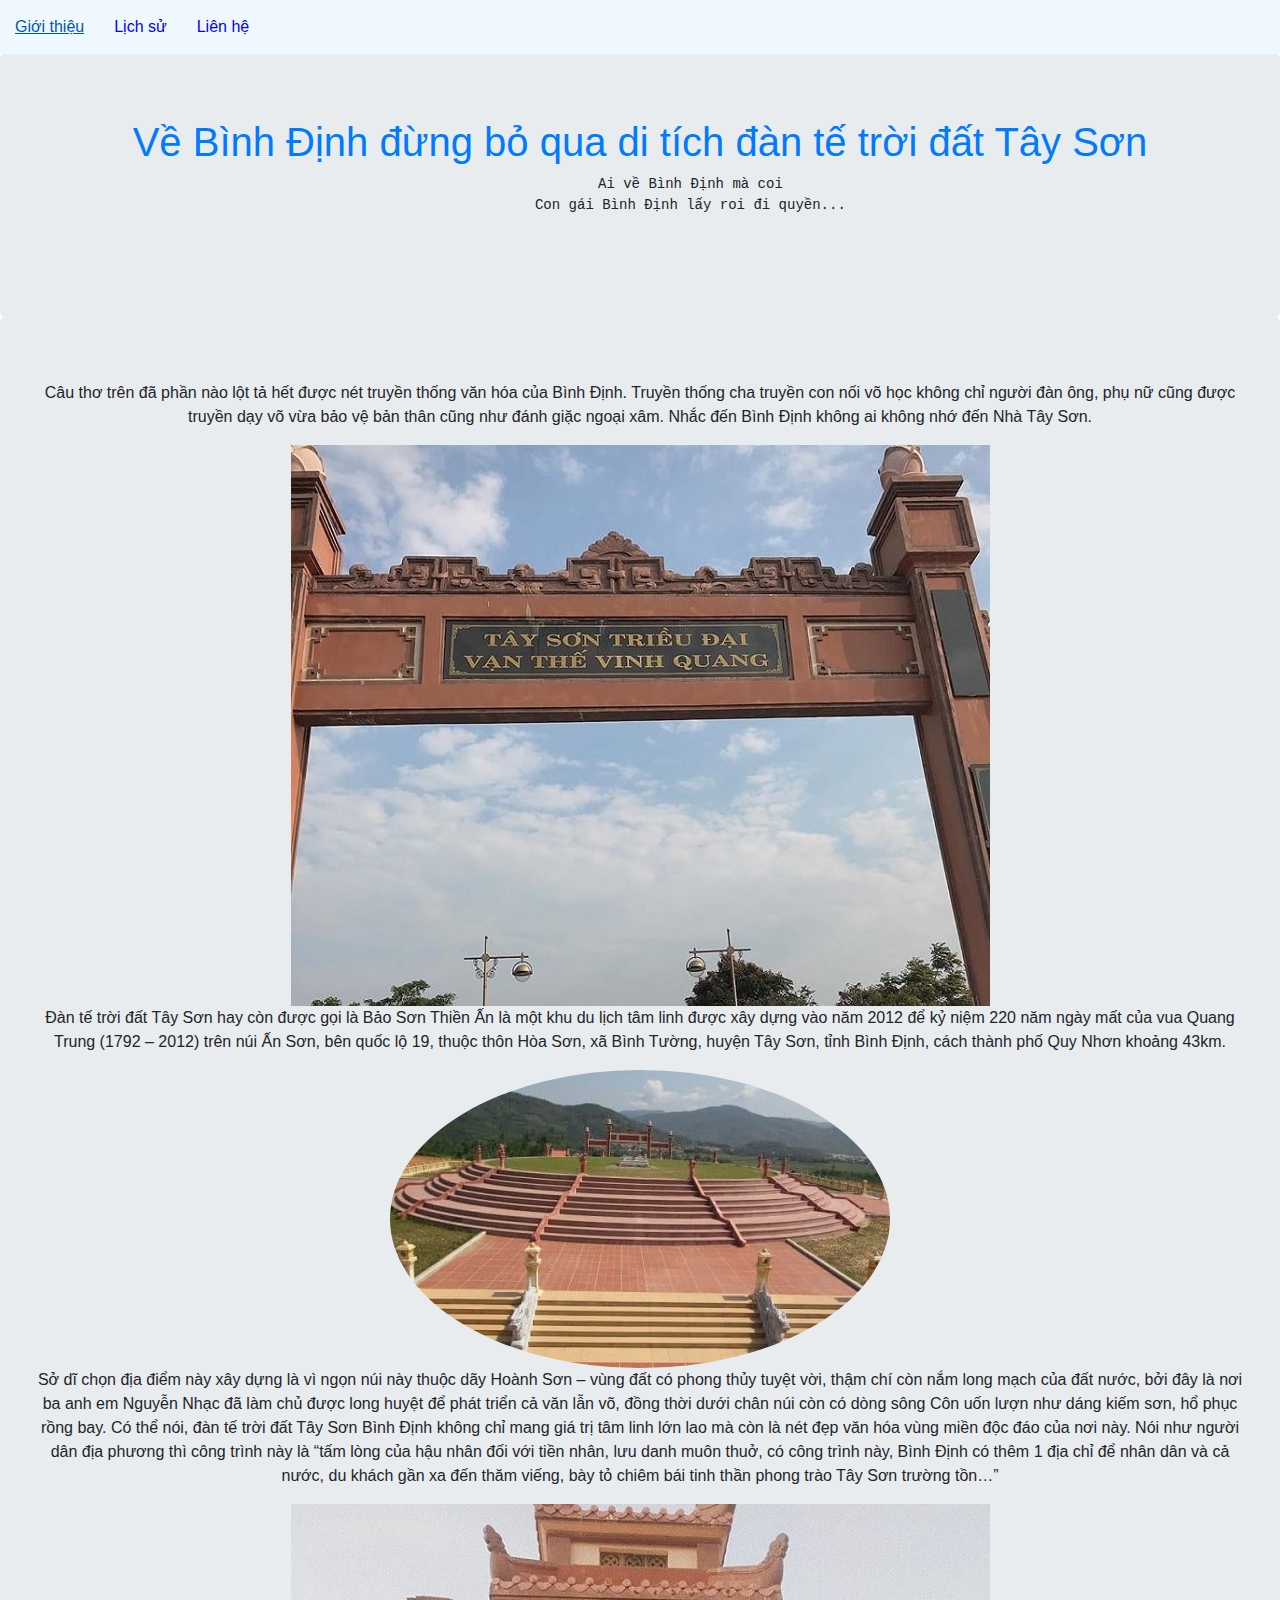
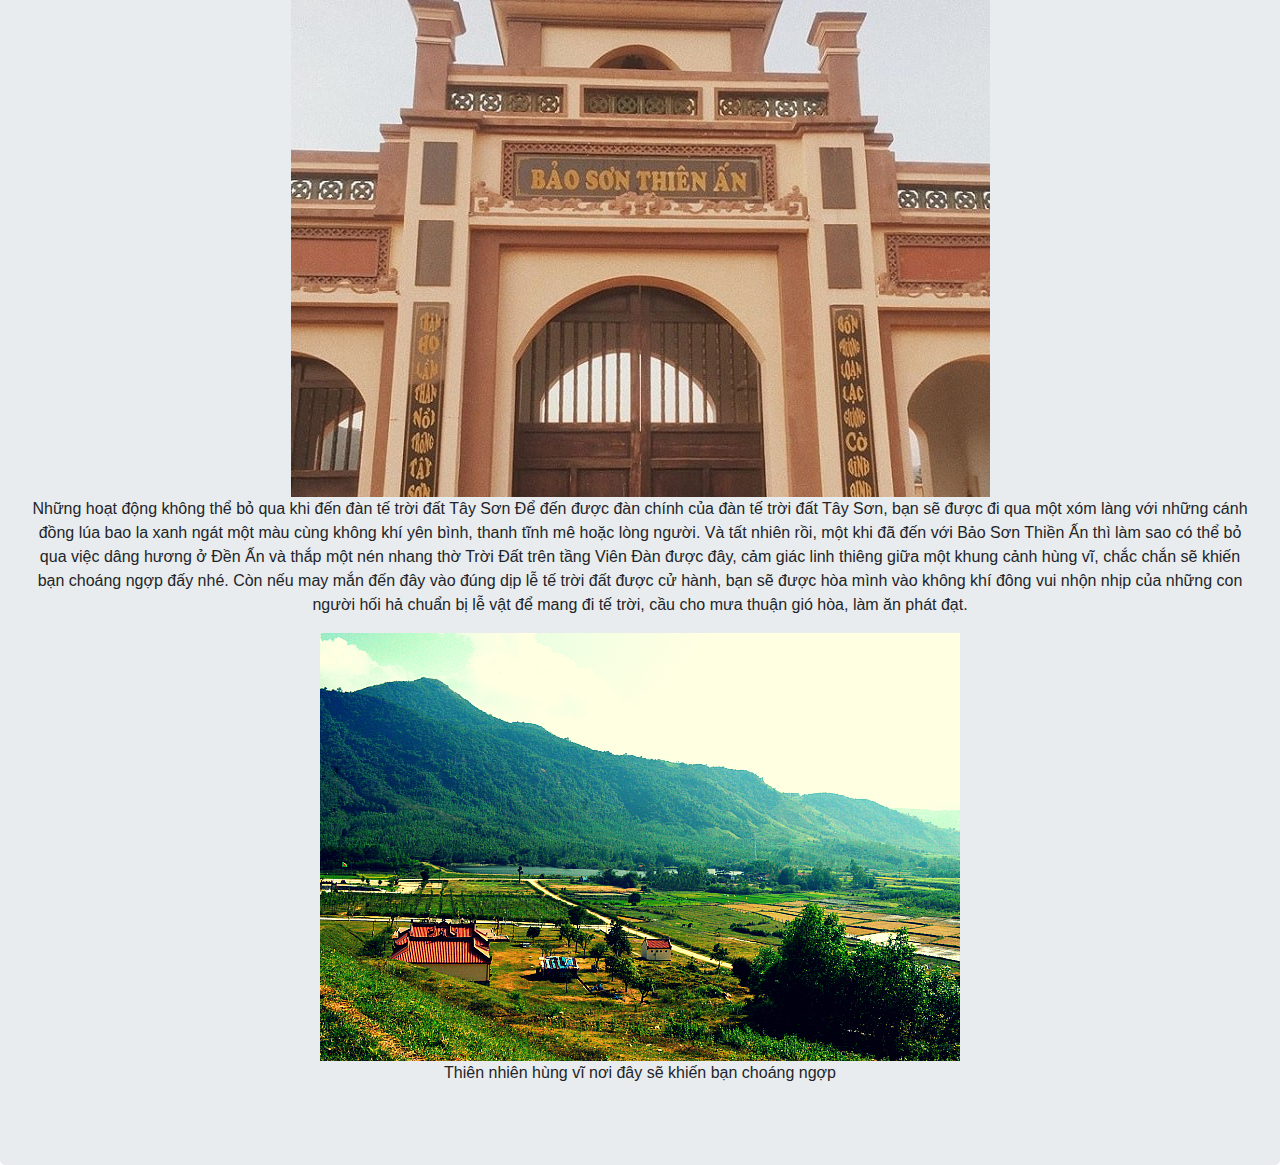
==== Ditichdantetroi.html @ 9b9ae6b6 "init" ====
<!DOCTYPE html>
<html lang="en">
<head>
    <meta charset="UTF-8">
    <meta http-equiv="X-UA-Compatible" content="IE=edge">
    <meta name="author" content="khoaddFX09361">
    <meta name="viewport" content="width=device-width, initial-scale=1.0">
    <title>Project 3 with bootstrap w3schools</title>
    <link rel="stylesheet" href="https://maxcdn.bootstrapcdn.com/bootstrap/4.0.0/css/bootstrap.min.css" integrity="sha384-Gn5384xqQ1aoWXA+058RXPxPg6fy4IWvTNh0E263XmFcJlSAwiGgFAW/dAiS6JXm" crossorigin="anonymous">
    <style>
        ul {
            padding: 0;
            margin: 0;
            overflow: hidden;
            background-color: aliceblue;
            list-style-type: none;
        }

        li { 
            float: left;
        }

        li a {
            display: block;
            text-decoration: none;
            color: Blue;
            text-align: center;
            padding: 15px;
        }
          </style>
</head>
<body>
    <!--Thanh menu-->
    <ul>
        <li><a href="#">Giới thiệu</a></li>
        <li><a href="#">Lịch sử</a></li>
        <li><a href="#">Liên hệ</a></li>
    </ul>
    <!--hết thanh menu-->        
    <div class="jumbotron text-center" style="margin-bottom:0">
        <h1 class="text-primary"> Về Bình Định đừng bỏ qua di tích đàn tế trời đất Tây Sơn  </h1>
        <pre>
            Ai về Bình Định mà coi
            Con gái Bình Định lấy roi đi quyền...
        </pre>
    </div>
    <div class="jumbotron text-center" style="margin-bottom:0">
        <p> Câu thơ trên đã phần nào lột tả hết được nét truyền thống văn hóa của Bình Định. Truyền thống cha truyền con nối võ học
        không chỉ người đàn ông, phụ nữ cũng được truyền dạy võ vừa bảo vệ bản thân cũng như đánh giặc ngoại xâm.
        Nhắc đến Bình Định không ai không nhớ đến Nhà Tây Sơn.
        </p>
        <img src="./Image/taysontrieudai.jpg" alt="taysontrieudai">
        <p> Đàn tế trời đất Tây Sơn hay còn được gọi là Bảo Sơn Thiền Ấn là một khu du lịch tâm linh được 
        xây dựng vào năm 2012 để kỷ niệm 220 năm ngày mất của vua Quang Trung (1792 – 2012) trên núi 
        Ấn Sơn, bên quốc lộ 19, thuộc thôn Hòa Sơn, xã Bình Tường, huyện Tây Sơn, tỉnh Bình Định, cách 
        thành phố Quy Nhơn khoảng 43km.
        </p>
        <img src="./Image/dantetroi.jpg" class="rounded-circle" alt="dantetroi" >

        <p>Sở dĩ chọn địa điểm này xây dựng là vì ngọn núi này thuộc dãy Hoành Sơn – vùng đất có phong thủy 
    tuyệt vời, thậm chí còn nắm long mạch của đất nước, bởi đây là nơi ba anh em Nguyễn Nhạc đã làm 
    chủ được long huyệt để phát triển cả văn lẫn võ, đồng thời dưới chân núi còn có dòng sông Côn 
    uốn lượn như dáng kiếm sơn, hổ phục rồng bay. Có thể nói, đàn tế trời đất Tây Sơn Bình Định không 
    chỉ mang giá trị tâm linh lớn lao mà còn là nét đẹp văn hóa vùng miền độc đáo của nơi này. 
    Nói như người dân địa phương thì công trình này là “tấm lòng của hậu nhân đối với tiền nhân, 
    lưu danh muôn thuở, có công trình này, Bình Định có thêm 1 địa chỉ để nhân dân và cả nước, 
    du khách gần xa đến thăm viếng, bày tỏ chiêm bái tinh thần phong trào Tây Sơn trường tồn…”
        </p>

        <img src="./Image/baosonthienan.jpg" alt="dantetroi">
        <p>Những hoạt động không thể bỏ qua khi đến đàn tế trời đất Tây Sơn
        Để đến được đàn chính của đàn tế trời đất Tây Sơn, bạn sẽ được đi qua một xóm làng với những cánh 
        đồng lúa bao la xanh ngát một màu cùng không khí yên bình, thanh tĩnh mê hoặc lòng người. 
        Và tất nhiên rồi, một khi đã đến với Bảo Sơn Thiền Ấn thì làm sao có thể bỏ qua việc dâng hương 
        ở Đền Ấn và thắp một nén nhang thờ Trời Đất trên tầng Viên Đàn được đây, cảm giác linh thiêng giữa 
        một khung cảnh hùng vĩ, chắc chắn sẽ khiến bạn choáng ngợp đấy nhé.
        Còn nếu may mắn đến đây vào đúng dịp lễ tế trời đất được cử hành, 
        bạn sẽ được hòa mình vào không khí đông vui nhộn nhịp của những con người hối hả chuẩn bị lễ vật 
        để mang đi tế trời, cầu cho mưa thuận gió hòa, làm ăn phát đạt.
        </p>
        <img src="./Image/thiennhienhungvi.jpg" alt="dantetroi">
        <p>Thiên nhiên hùng vĩ nơi đây sẽ khiến bạn choáng ngợp</p>
    </div>
    

<script src="https://code.jquery.com/jquery-3.2.1.slim.min.js" integrity="sha384-KJ3o2DKtIkvYIK3UENzmM7KCkRr/rE9/Qpg6aAZGJwFDMVNA/GpGFF93hXpG5KkN" crossorigin="anonymous"></script>
<script src="https://cdnjs.cloudflare.com/ajax/libs/popper.js/1.12.9/umd/popper.min.js" integrity="sha384-ApNbgh9B+Y1QKtv3Rn7W3mgPxhU9K/ScQsAP7hUibX39j7fakFPskvXusvfa0b4Q" crossorigin="anonymous"></script>
<script src="https://maxcdn.bootstrapcdn.com/bootstrap/4.0.0/js/bootstrap.min.js" integrity="sha384-JZR6Spejh4U02d8jOt6vLEHfe/JQGiRRSQQxSfFWpi1MquVdAyjUar5+76PVCmYl" crossorigin="anonymous"></script>
</body>

</html>
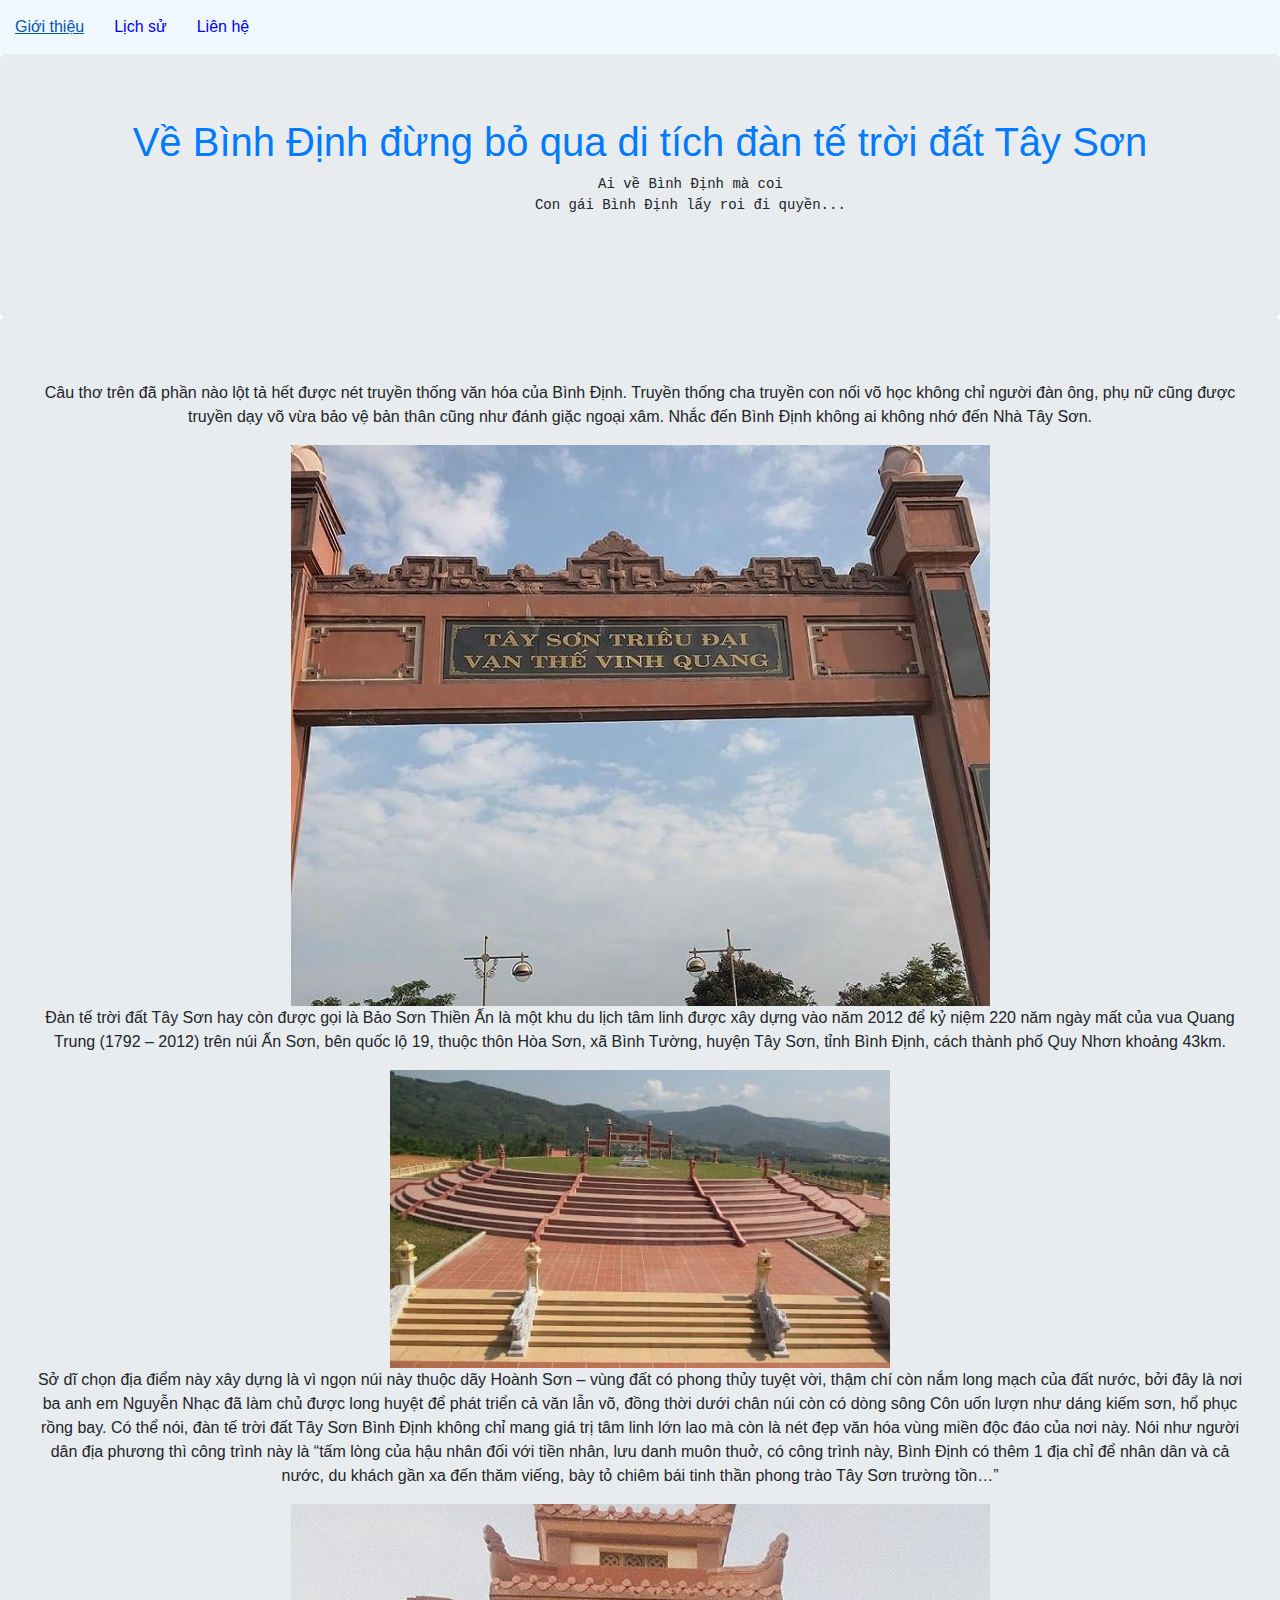
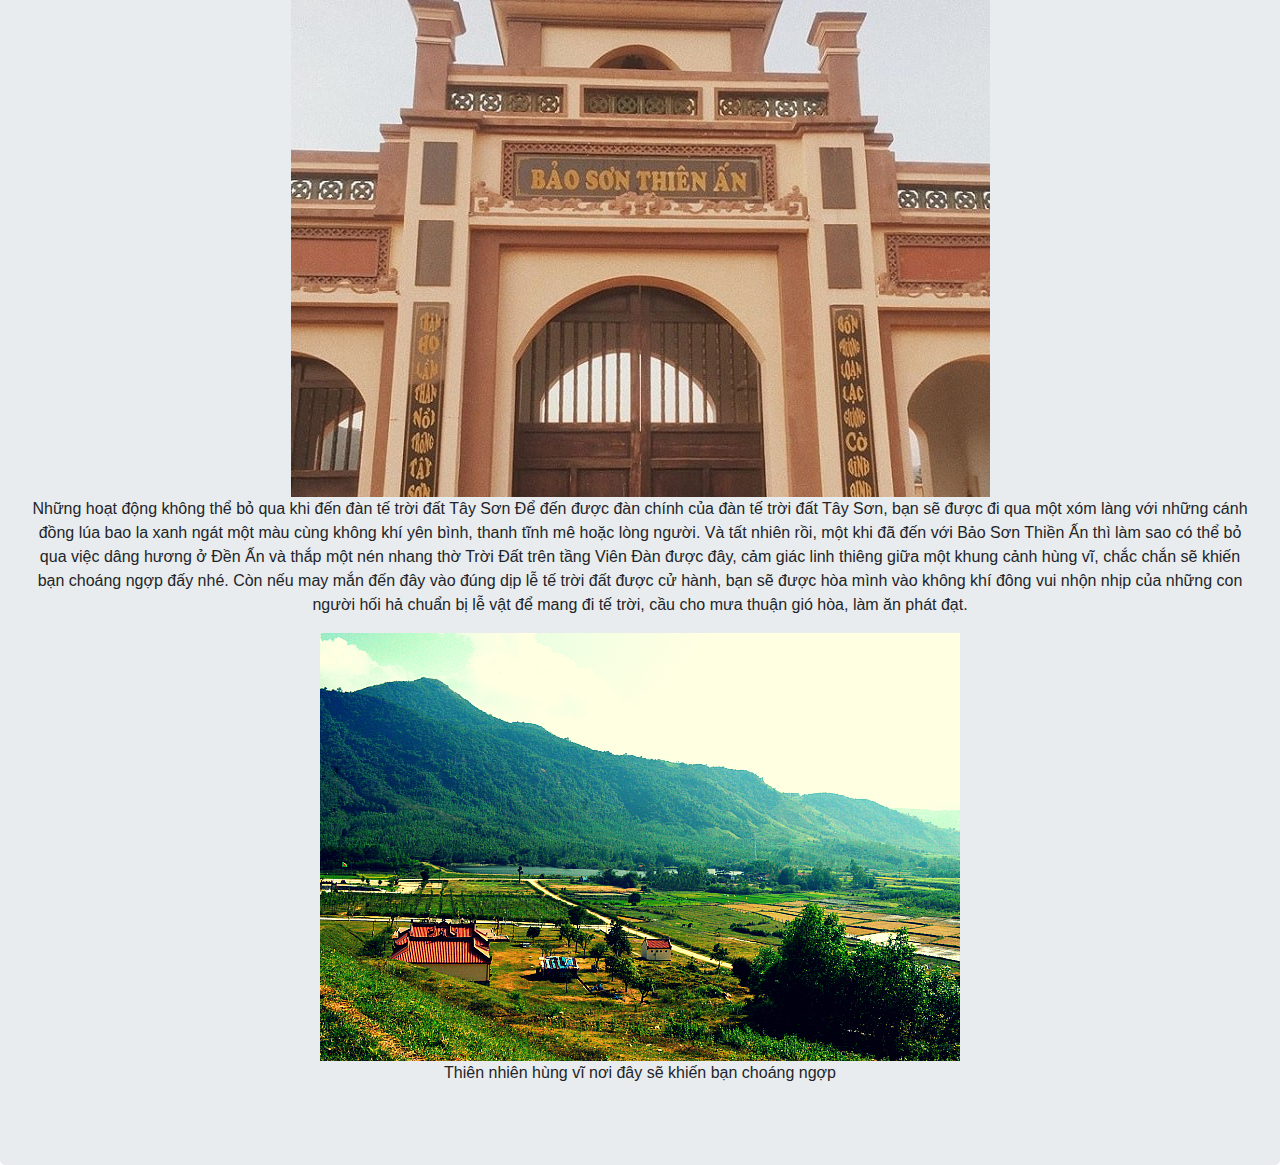
==== commit 773bc6f6: "Update Ditichdantetroi.html" ====
--- a/Ditichdantetroi.html
+++ b/Ditichdantetroi.html
@@ -1,6 +1,15 @@
 <!DOCTYPE html>
 <html lang="en">
 <head>
+    <!-- Global site tag (gtag.js) - Google Analytics -->
+    <script async src="https://www.googletagmanager.com/gtag/js?id=GA_MEASUREMENT_ID"></script>
+    <script>
+            window.dataLayer = window.dataLayer || [];
+            function gtag(){window.dataLayer.push(arguments);}
+            gtag('js', new Date());
+
+            gtag('config', 'GA_MEASUREMENT_ID');
+    </script>
     <meta charset="UTF-8">
     <meta http-equiv="X-UA-Compatible" content="IE=edge">
     <meta name="author" content="khoaddFX09361">
@@ -49,13 +58,13 @@
         không chỉ người đàn ông, phụ nữ cũng được truyền dạy võ vừa bảo vệ bản thân cũng như đánh giặc ngoại xâm.
         Nhắc đến Bình Định không ai không nhớ đến Nhà Tây Sơn.
         </p>
-        <img src="./Image/taysontrieudai.jpg" alt="taysontrieudai">
+        <img class="img-fluid" src="./Image/taysontrieudai.jpg" alt="taysontrieudai">
         <p> Đàn tế trời đất Tây Sơn hay còn được gọi là Bảo Sơn Thiền Ấn là một khu du lịch tâm linh được 
         xây dựng vào năm 2012 để kỷ niệm 220 năm ngày mất của vua Quang Trung (1792 – 2012) trên núi 
         Ấn Sơn, bên quốc lộ 19, thuộc thôn Hòa Sơn, xã Bình Tường, huyện Tây Sơn, tỉnh Bình Định, cách 
         thành phố Quy Nhơn khoảng 43km.
         </p>
-        <img src="./Image/dantetroi.jpg" class="rounded-circle" alt="dantetroi" >
+        <img class="img-fluid" src="./Image/dantetroi.jpg" class="rounded-circle" alt="dantetroi" >
 
         <p>Sở dĩ chọn địa điểm này xây dựng là vì ngọn núi này thuộc dãy Hoành Sơn – vùng đất có phong thủy 
     tuyệt vời, thậm chí còn nắm long mạch của đất nước, bởi đây là nơi ba anh em Nguyễn Nhạc đã làm 
@@ -67,7 +76,7 @@
     du khách gần xa đến thăm viếng, bày tỏ chiêm bái tinh thần phong trào Tây Sơn trường tồn…”
         </p>
 
-        <img src="./Image/baosonthienan.jpg" alt="dantetroi">
+        <img class="img-fluid" src="./Image/baosonthienan.jpg" alt="dantetroi">
         <p>Những hoạt động không thể bỏ qua khi đến đàn tế trời đất Tây Sơn
         Để đến được đàn chính của đàn tế trời đất Tây Sơn, bạn sẽ được đi qua một xóm làng với những cánh 
         đồng lúa bao la xanh ngát một màu cùng không khí yên bình, thanh tĩnh mê hoặc lòng người. 
@@ -78,7 +87,7 @@
         bạn sẽ được hòa mình vào không khí đông vui nhộn nhịp của những con người hối hả chuẩn bị lễ vật 
         để mang đi tế trời, cầu cho mưa thuận gió hòa, làm ăn phát đạt.
         </p>
-        <img src="./Image/thiennhienhungvi.jpg" alt="dantetroi">
+        <img class="img-fluid" src="./Image/thiennhienhungvi.jpg" alt="dantetroi">
         <p>Thiên nhiên hùng vĩ nơi đây sẽ khiến bạn choáng ngợp</p>
     </div>
     
